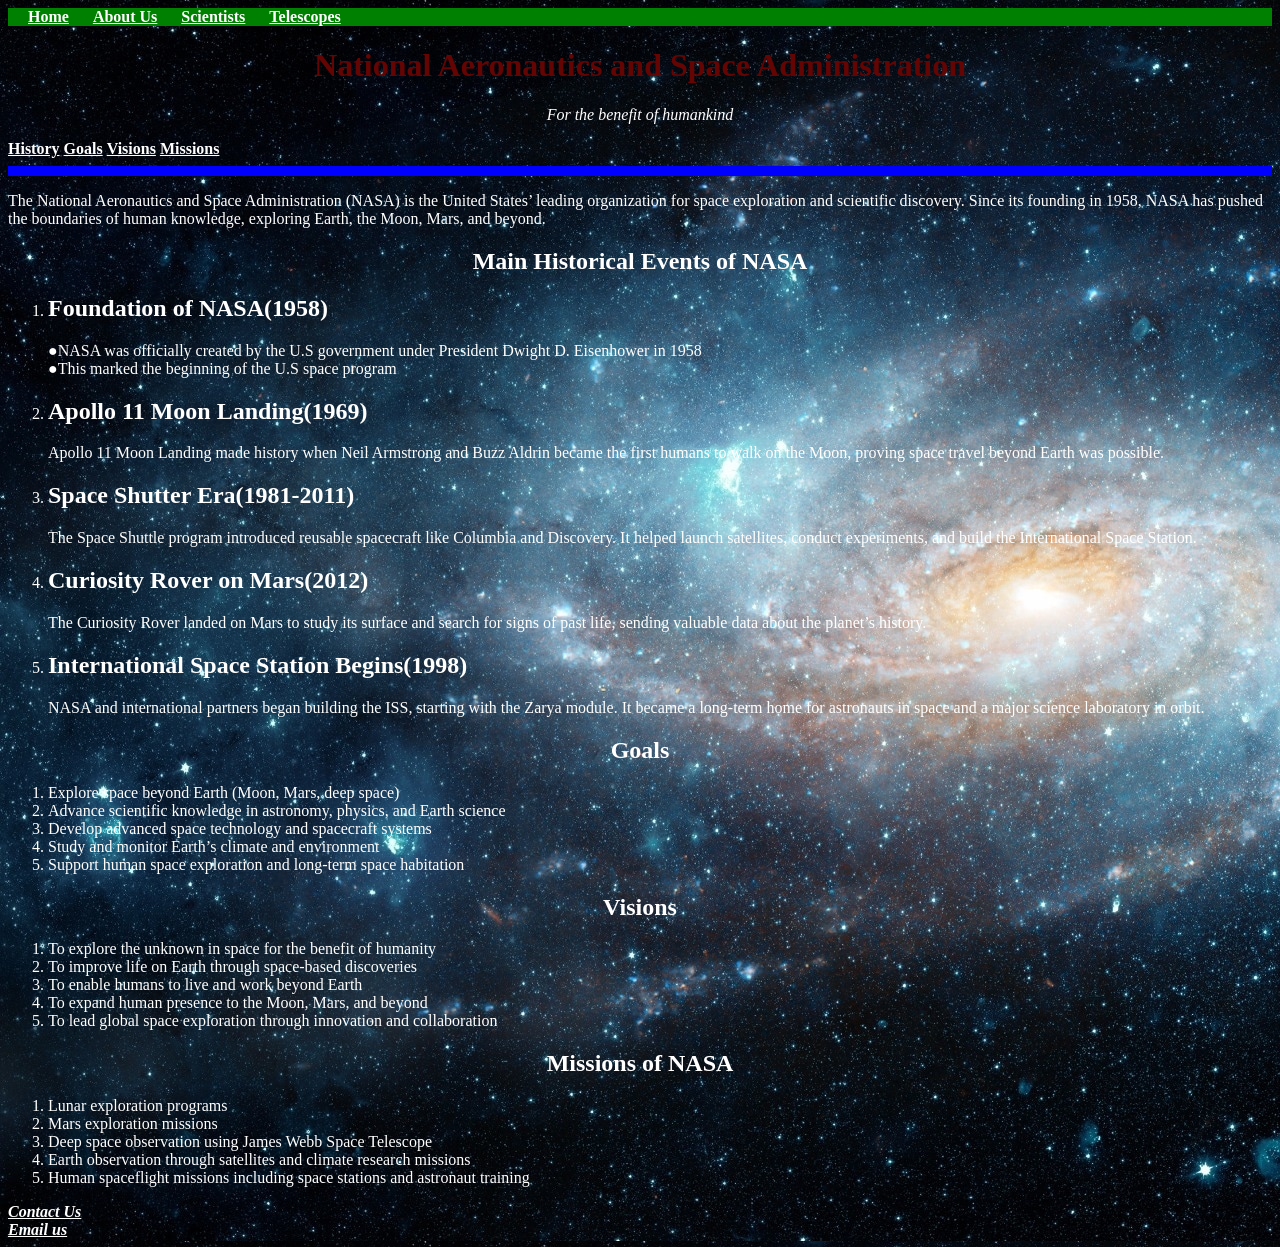
==== AboutNASA.html @ c013c95b "Add files via upload" ====
<!DOCTYPE html>
<html lang="en">
  <head>
    <title>About NASA</title>
    <meta charset=UTF-8>
    <meta viewport="width=device-width,initial-sclae=1.0">
    <link rel="stylesheet" href="AboutNASA.css">
  </head>
  <body>
    <header>
      <nav id="page">
        <a id="home" href="NASAhome.html">Home</a>
        <a id="about" href="AboutNASA.html">About Us</a>
        <a id="scientists" href="NASAscientist.html">Scientists</a>
         <a id="telescope" href="NASATelescopes.html">Telescopes</a>
      </nav>
      <h1 id="hs">National Aeronautics and Space Administration</h1>
      <p id="p1">For the benefit of humankind</p>
      <nav>
        <a href="#history">History</a>
        <a href="#goal">Goals</a>
        <a href="#vision">Visions</a>
        <a href="#mission">Missions</a>
      </nav>
      <hr size="10px" color="blue">
      <p>The National Aeronautics and Space Administration (NASA) is the United States’ leading organization for space exploration and scientific discovery. Since its founding in 1958, NASA has pushed the boundaries of human knowledge, exploring Earth, the Moon, Mars, and beyond.</p>
    </header>
    <main>
      <section id="history">
        <h1>Main Historical Events of NASA</h1>
        <ol>
        <li>
        <h2>Foundation of NASA(1958)</h2>
        <p>●NASA was officially created by the U.S government under President Dwight D. Eisenhower in 1958<br>
        ●This marked the beginning of the U.S space program
        </p></li>
        <li>
          <h2>Apollo 11 Moon Landing(1969)</h2>
          <p>Apollo 11 Moon Landing made history when Neil Armstrong and Buzz Aldrin became the first humans to walk on the Moon, proving space travel beyond Earth was possible.</p></li>
         <li> <h2>Space Shutter Era(1981-2011)</h2>
          <p>The Space Shuttle program introduced reusable spacecraft like Columbia and Discovery. It helped launch satellites, conduct experiments, and build the International Space Station.</p>
        </li>
        <li>
          <h2>Curiosity Rover on Mars(2012)</h2>
          <p>The Curiosity Rover landed on Mars to study its surface and search for signs of past life, sending valuable data about the planet’s history.</p>
        </li>
        <li>
          <h2>International Space Station Begins(1998)</h2>
          <p>NASA and international partners began building the ISS, starting with the Zarya module. It became a long-term home for astronauts in space and a major science laboratory in orbit.</p>
        </li>
        </ol>
      </section>
      <section id="goal">
        <h1>Goals</h1>
        <ol>
          <li>Explore space beyond Earth (Moon, Mars, deep space)</li>
          <li>Advance scientific knowledge in astronomy, physics, and Earth science</li>
          <li>Develop advanced space technology and spacecraft systems</li>
          <li>Study and monitor Earth’s climate and environment</li>
          <li>Support human space exploration and long-term space habitation</li>
        </ol>
      </section>

      <section id="vision">
        <h1>Visions</h1>
        <ol>
        <li>To explore the unknown in space for the benefit of humanity</li>
        <li>To improve life on Earth through space-based discoveries</li>
        <li>To enable humans to live and work beyond Earth</li>
        <li>To expand human presence to the Moon, Mars, and beyond</li>
        <li>To lead global space exploration through innovation and collaboration</li>
        </ol>
      </section>
               <section id="mission">
        <h1>Missions of NASA</h1>
        <ol>
          <li>Lunar exploration programs</li>
          <li>Mars exploration missions</li>
          <li>Deep space observation using James Webb Space Telescope</li>
          <li>Earth observation through satellites and climate research missions</li>
          <li>Human spaceflight missions including space stations and astronaut training</li>
        </ol>
      </section>
    </main>
    <footer>
        <address>
          <a href="tel:+251998724441">Contact Us</a><br>
          <a href="mailto:adonyashabtamuabate2422@gmail.com">Email us</a>
        </address>
    </footer>
  </body>
</html>
---- AboutNASA.css ----
h1{text-align:center;}
#p1{text-align:center;font-style:italic;font-family:Brush Script MT,cursive;}
html{background-image:url('Space2.jpg');color:white;}
a{color:white;font-weight:bold;}
#visi{text-align:center;}
#hs{color:rgb(100,5,4);font-family: "Playfair Display", serif;}
#page{background-color:green;}
#scientists{color:white;padding:20px;font-weight:bold;}
#telescope{color:white;font-weight:bold;}
#home{color:white;padding:20px;font-weight:bold;}
#about{color:white;font-weight:bold;}
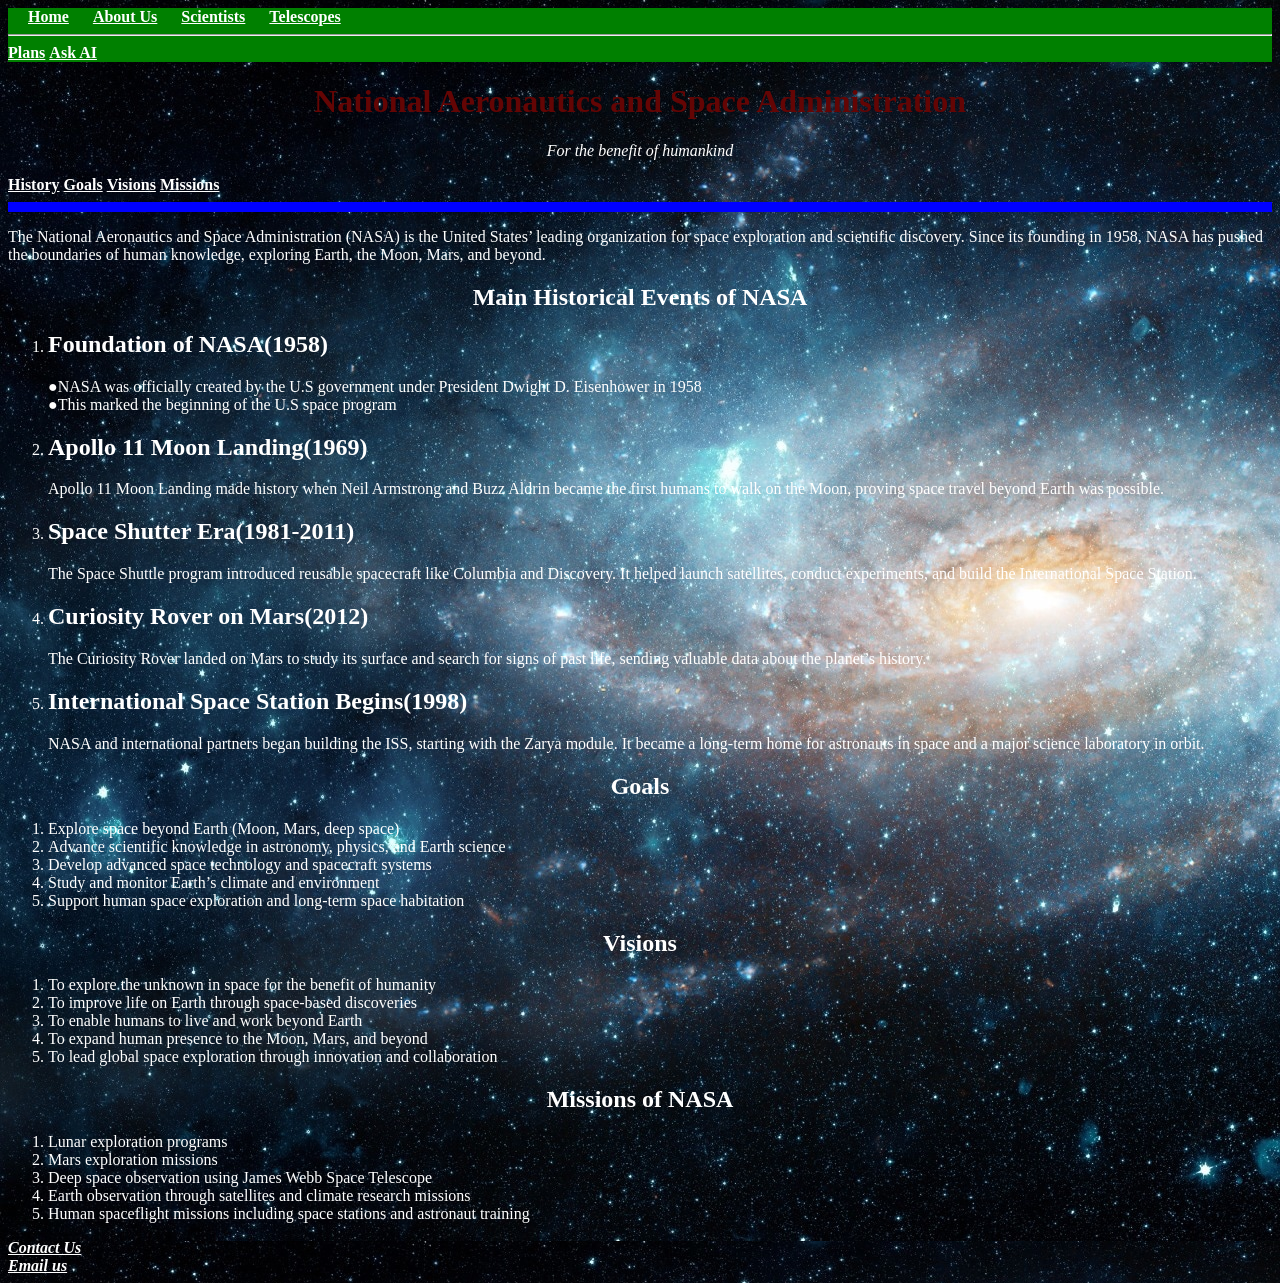
==== commit 4f4525de: "Add new navigation links for Plans and Ask AI" ====
--- a/AboutNASA.html
+++ b/AboutNASA.html
@@ -13,6 +13,9 @@
         <a id="about" href="AboutNASA.html">About Us</a>
         <a id="scientists" href="NASAscientist.html">Scientists</a>
          <a id="telescope" href="NASATelescopes.html">Telescopes</a>
+         <hr>
+         <a id="plans" href="NASAPlans.html">Plans</a>
+         <a id="ai" href="ask ai.html">Ask AI</a>
       </nav>
       <h1 id="hs">National Aeronautics and Space Administration</h1>
       <p id="p1">For the benefit of humankind</p>
@@ -89,4 +92,4 @@
         </address>
     </footer>
   </body>
-</html>+</html>
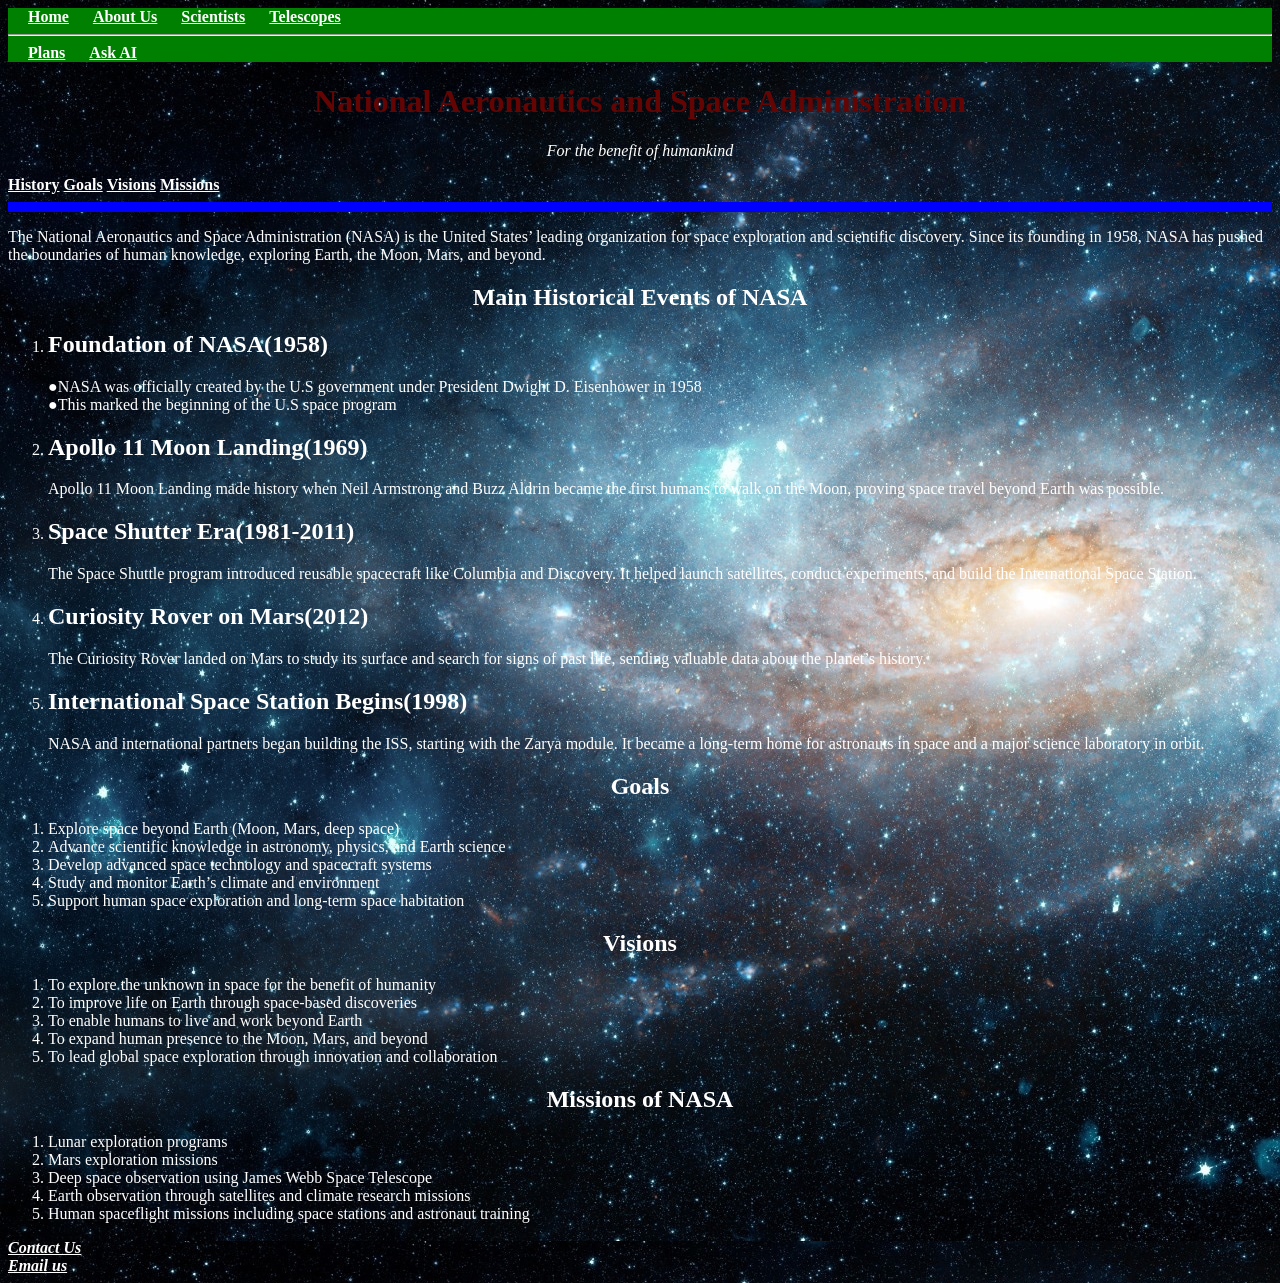
==== commit e75061fc: "Update Home link to point to index.html" ====
--- a/AboutNASA.html
+++ b/AboutNASA.html
@@ -9,7 +9,7 @@
   <body>
     <header>
       <nav id="page">
-        <a id="home" href="NASAhome.html">Home</a>
+        <a id="home" href="index.html">Home</a>
         <a id="about" href="AboutNASA.html">About Us</a>
         <a id="scientists" href="NASAscientist.html">Scientists</a>
          <a id="telescope" href="NASATelescopes.html">Telescopes</a>
--- a/AboutNASA.css
+++ b/AboutNASA.css
@@ -5,7 +5,9 @@
 #visi{text-align:center;}
 #hs{color:rgb(100,5,4);font-family: "Playfair Display", serif;}
 #page{background-color:green;}
+#telescope{color:white;font-weight:bold;}
+#home{color:white;padding:20px;font-weight:bold;margin-bottom:20px;}
+#about{color:white;font-weight:bold;}
 #scientists{color:white;padding:20px;font-weight:bold;}
-#telescope{color:white;font-weight:bold;}
-#home{color:white;padding:20px;font-weight:bold;}
-#about{color:white;font-weight:bold;}+#plans{color:white;font-weight:bold;padding:20px;}
+#ai{color:white;font-weight:bold;}
